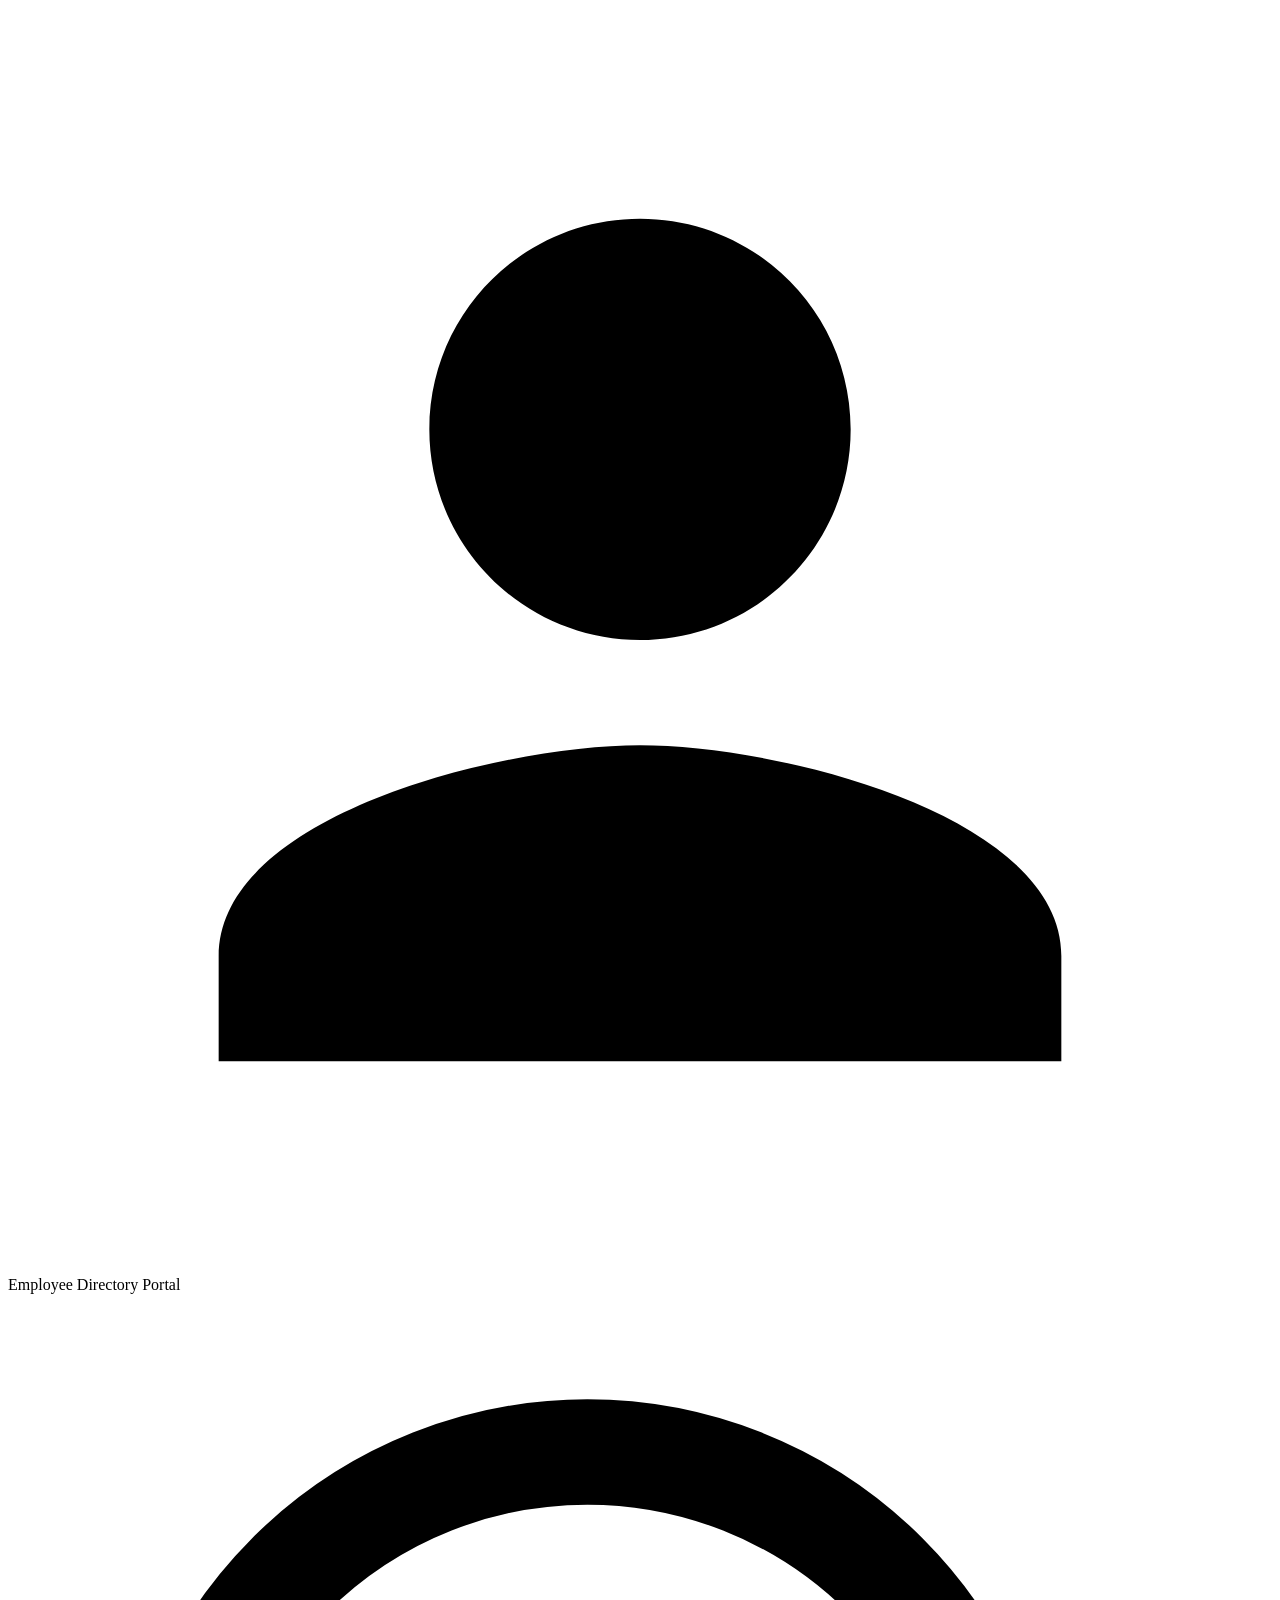
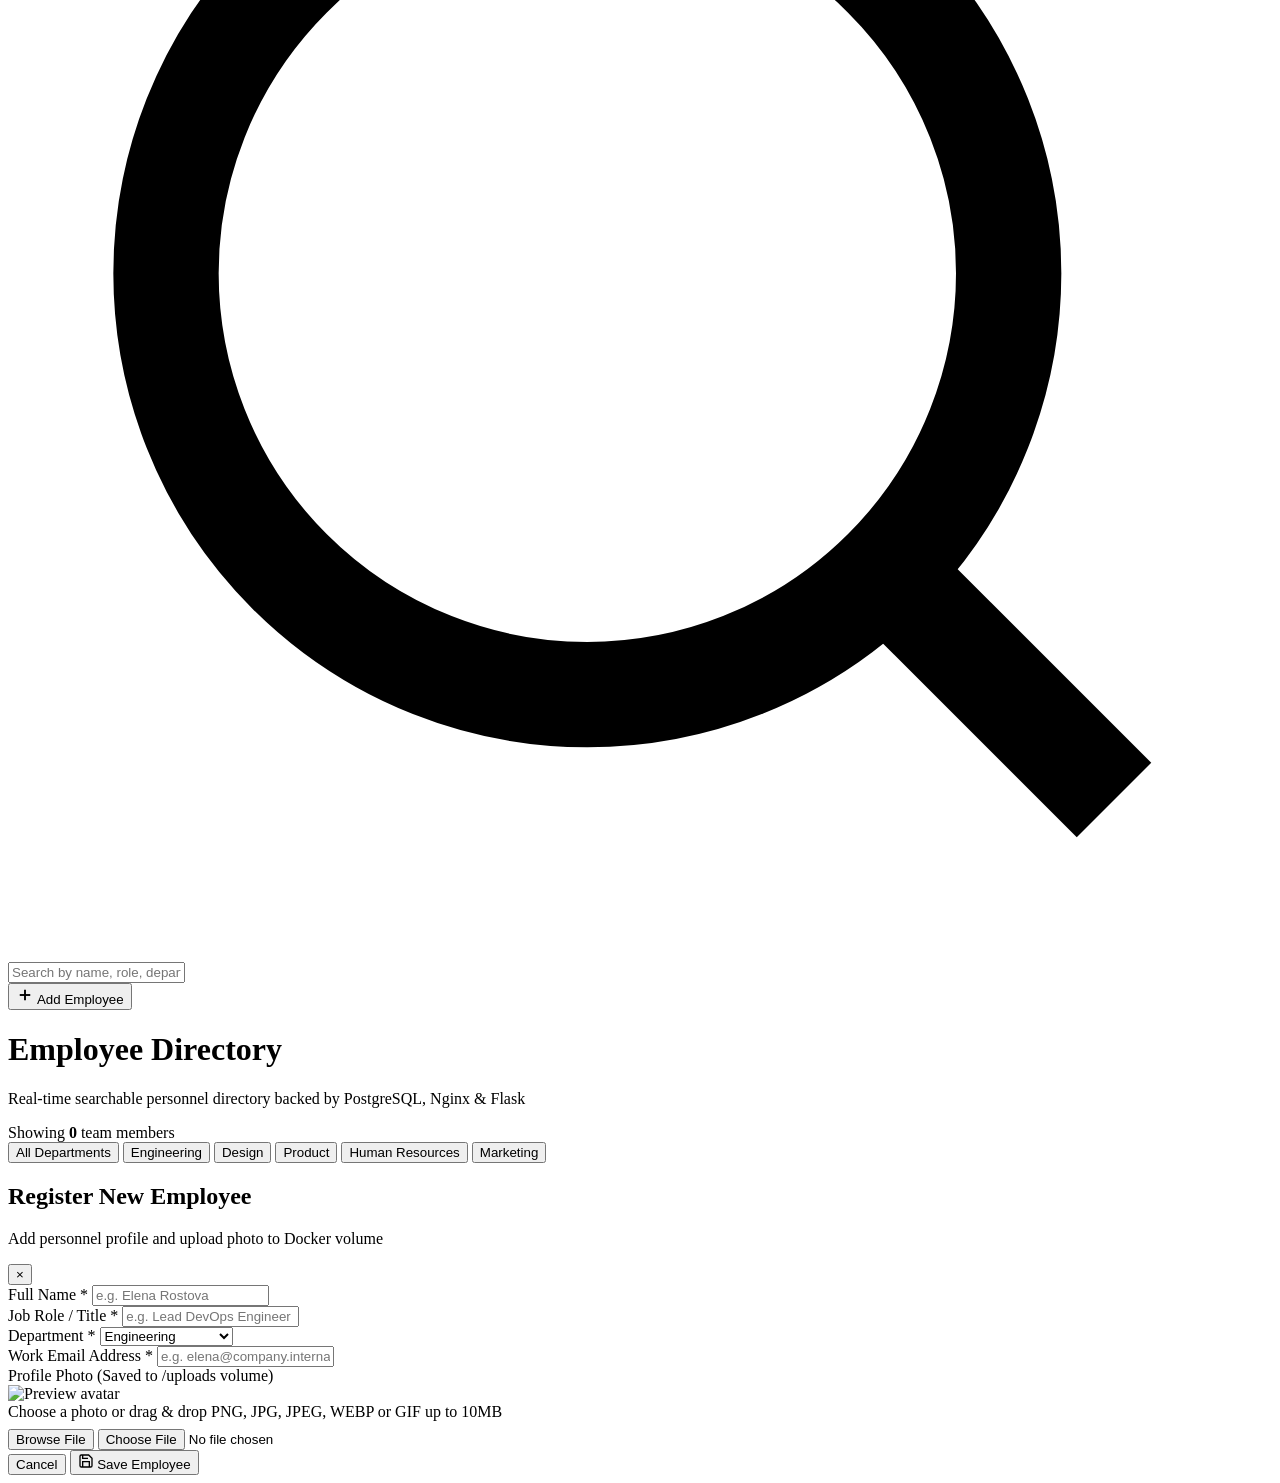
==== api/index.html @ f8a2c7f2 "fix(vercel): add dedicated serverless functions for search, register, health and fallback resilience" ====
<!DOCTYPE html>
<html lang="en">
<head>
  <meta charset="UTF-8">
  <meta name="viewport" content="width=device-width, initial-scale=1.0">
  <title>Employee Directory Portal</title>
  <meta name="description" content="Searchable employee directory with live profile photo uploads, Nginx static serving, and PostgreSQL search.">
  <link rel="preconnect" href="https://fonts.googleapis.com">
  <link rel="preconnect" href="https://fonts.gstatic.com" crossorigin>
  <link href="https://fonts.googleapis.com/css2?family=Inter:wght@400;500;600;700;800&display=swap" rel="stylesheet">
  <link rel="stylesheet" href="/static/css/style.css">
</head>
<body>

  <!-- Top Navigation Bar -->
  <header class="navbar">
    <div class="nav-container">
      <div class="logo-area">
        <div class="logo-icon">
          <svg viewBox="0 0 24 24">
            <path d="M12 12c2.21 0 4-1.79 4-4s-1.79-4-4-4-4 1.79-4 4 1.79 4 4 4zm0 2c-2.67 0-8 1.34-8 4v2h16v-2c0-2.66-5.33-4-8-4z"/>
          </svg>
        </div>
        <div>
          <span class="brand-name">Employee Directory</span>
          <span class="brand-badge">Portal</span>
        </div>
      </div>

      <div class="controls-bar">
        <div class="search-box">
          <svg class="search-icon" viewBox="0 0 24 24" fill="none" stroke="currentColor" stroke-width="2">
            <circle cx="11" cy="11" r="8"></circle>
            <line x1="21" y1="21" x2="16.65" y2="16.65"></line>
          </svg>
          <input 
            type="text" 
            id="searchInput" 
            class="search-input" 
            placeholder="Search by name, role, department..." 
            autocomplete="off"
            aria-label="Search directory"
          />
          <button id="clearSearchBtn" class="clear-search-btn" type="button" aria-label="Clear search" style="display: none;">&times;</button>
        </div>

        <button id="addEmployeeBtn" class="btn-primary" type="button">
          <svg width="18" height="18" viewBox="0 0 24 24" fill="none" stroke="currentColor" stroke-width="2.5">
            <line x1="12" y1="5" x2="12" y2="19"></line>
            <line x1="5" y1="12" x2="19" y2="12"></line>
          </svg>
          Add Employee
        </button>
      </div>
    </div>
  </header>

  <!-- Main Directory Container -->
  <main class="main-content">
    
    <!-- Hero / Metrics Section -->
    <div class="hero-section">
      <div class="section-header">
        <div>
          <h1 class="section-title">Employee Directory</h1>
          <p class="section-subtitle">Real-time searchable personnel directory backed by PostgreSQL, Nginx & Flask</p>
        </div>
        <div class="count-badge">
          Showing <strong id="employeeCount">0</strong> team members
        </div>
      </div>

      <!-- Department Filter Pills -->
      <div class="filter-bar" id="filterBar">
        <button class="filter-pill active" data-dept="All">All Departments</button>
        <button class="filter-pill" data-dept="Engineering">Engineering</button>
        <button class="filter-pill" data-dept="Design">Design</button>
        <button class="filter-pill" data-dept="Product">Product</button>
        <button class="filter-pill" data-dept="Human Resources">Human Resources</button>
        <button class="filter-pill" data-dept="Marketing">Marketing</button>
      </div>
    </div>

    <!-- Employee Cards Grid (Rendered dynamically via app.js) -->
    <div id="employeeGrid" class="employee-grid"></div>

    <!-- Empty State -->
    <div id="emptyState" class="empty-state" style="display: none;">
      <div class="empty-icon-box">
        <svg class="empty-icon" viewBox="0 0 24 24" fill="none" stroke="currentColor" stroke-width="1.5">
          <circle cx="11" cy="11" r="8"></circle>
          <line x1="21" y1="21" x2="16.65" y2="16.65"></line>
        </svg>
      </div>
      <h2 class="empty-title">No matching employees found</h2>
      <p class="empty-desc">We couldn't find anyone matching your search criteria. Try a different keyword or department filter.</p>
      <button class="btn-secondary" id="resetFiltersBtn" type="button" style="margin-top: 1rem;">Reset Search</button>
    </div>
  </main>

  <!-- Add Employee Modal -->
  <div id="addModal" class="modal-overlay" role="dialog" aria-modal="true" aria-labelledby="modalTitle">
    <div class="modal-card">
      <div class="modal-header">
        <div class="modal-title-box">
          <h2 id="modalTitle" class="modal-title">Register New Employee</h2>
          <p class="modal-subtitle">Add personnel profile and upload photo to Docker volume</p>
        </div>
        <button id="closeModalBtn" class="modal-close-btn" type="button" aria-label="Close modal">&times;</button>
      </div>
      <form id="addEmployeeForm" enctype="multipart/form-data">
        <div class="modal-body">
          <div class="form-group">
            <label class="form-label" for="nameInput">Full Name *</label>
            <input type="text" id="nameInput" name="name" class="form-input" placeholder="e.g. Elena Rostova" required>
          </div>

          <div class="form-row">
            <div class="form-group">
              <label class="form-label" for="roleInput">Job Role / Title *</label>
              <input type="text" id="roleInput" name="role" class="form-input" placeholder="e.g. Lead DevOps Engineer" required>
            </div>

            <div class="form-group">
              <label class="form-label" for="deptInput">Department *</label>
              <select id="deptInput" name="department" class="form-select" required>
                <option value="Engineering">Engineering</option>
                <option value="Design">Design</option>
                <option value="Product">Product</option>
                <option value="Human Resources">Human Resources</option>
                <option value="Marketing">Marketing</option>
                <option value="Operations">Operations</option>
              </select>
            </div>
          </div>

          <div class="form-group">
            <label class="form-label" for="emailInput">Work Email Address *</label>
            <input type="email" id="emailInput" name="email" class="form-input" placeholder="e.g. elena@company.internal" required>
          </div>

          <div class="form-group">
            <label class="form-label">Profile Photo (Saved to /uploads volume)</label>
            <div class="upload-drop-box" id="dropArea">
              <img id="photoPreview" class="preview-avatar" src="/static/img/placeholder.svg" alt="Preview avatar">
              <div class="upload-text-box">
                <span class="upload-title">Choose a photo or drag & drop</span>
                <span class="upload-subtitle">PNG, JPG, JPEG, WEBP or GIF up to 10MB</span>
                <div class="file-input-wrapper" style="margin-top: 0.5rem;">
                  <button type="button" class="btn-secondary btn-sm">Browse File</button>
                  <input type="file" id="photoInput" name="photo" class="file-input-hidden" accept="image/*">
                </div>
              </div>
            </div>
          </div>
        </div>

        <div class="modal-footer">
          <button type="button" id="cancelModalBtn" class="btn-secondary">Cancel</button>
          <button type="submit" id="submitBtn" class="btn-primary">
            <svg width="16" height="16" viewBox="0 0 24 24" fill="none" stroke="currentColor" stroke-width="2">
              <path d="M19 21H5a2 2 0 0 1-2-2V5a2 2 0 0 1 2-2h11l5 5v11a2 2 0 0 1-2 2z"/>
              <polyline points="17 21 17 13 7 13 7 21"/>
              <polyline points="7 3 7 8 15 8"/>
            </svg>
            Save Employee
          </button>
        </div>
      </form>
    </div>
  </div>

  <!-- Toast Notification -->
  <div id="toast" class="toast"></div>

  <script src="/static/js/app.js"></script>
</body>
</html>
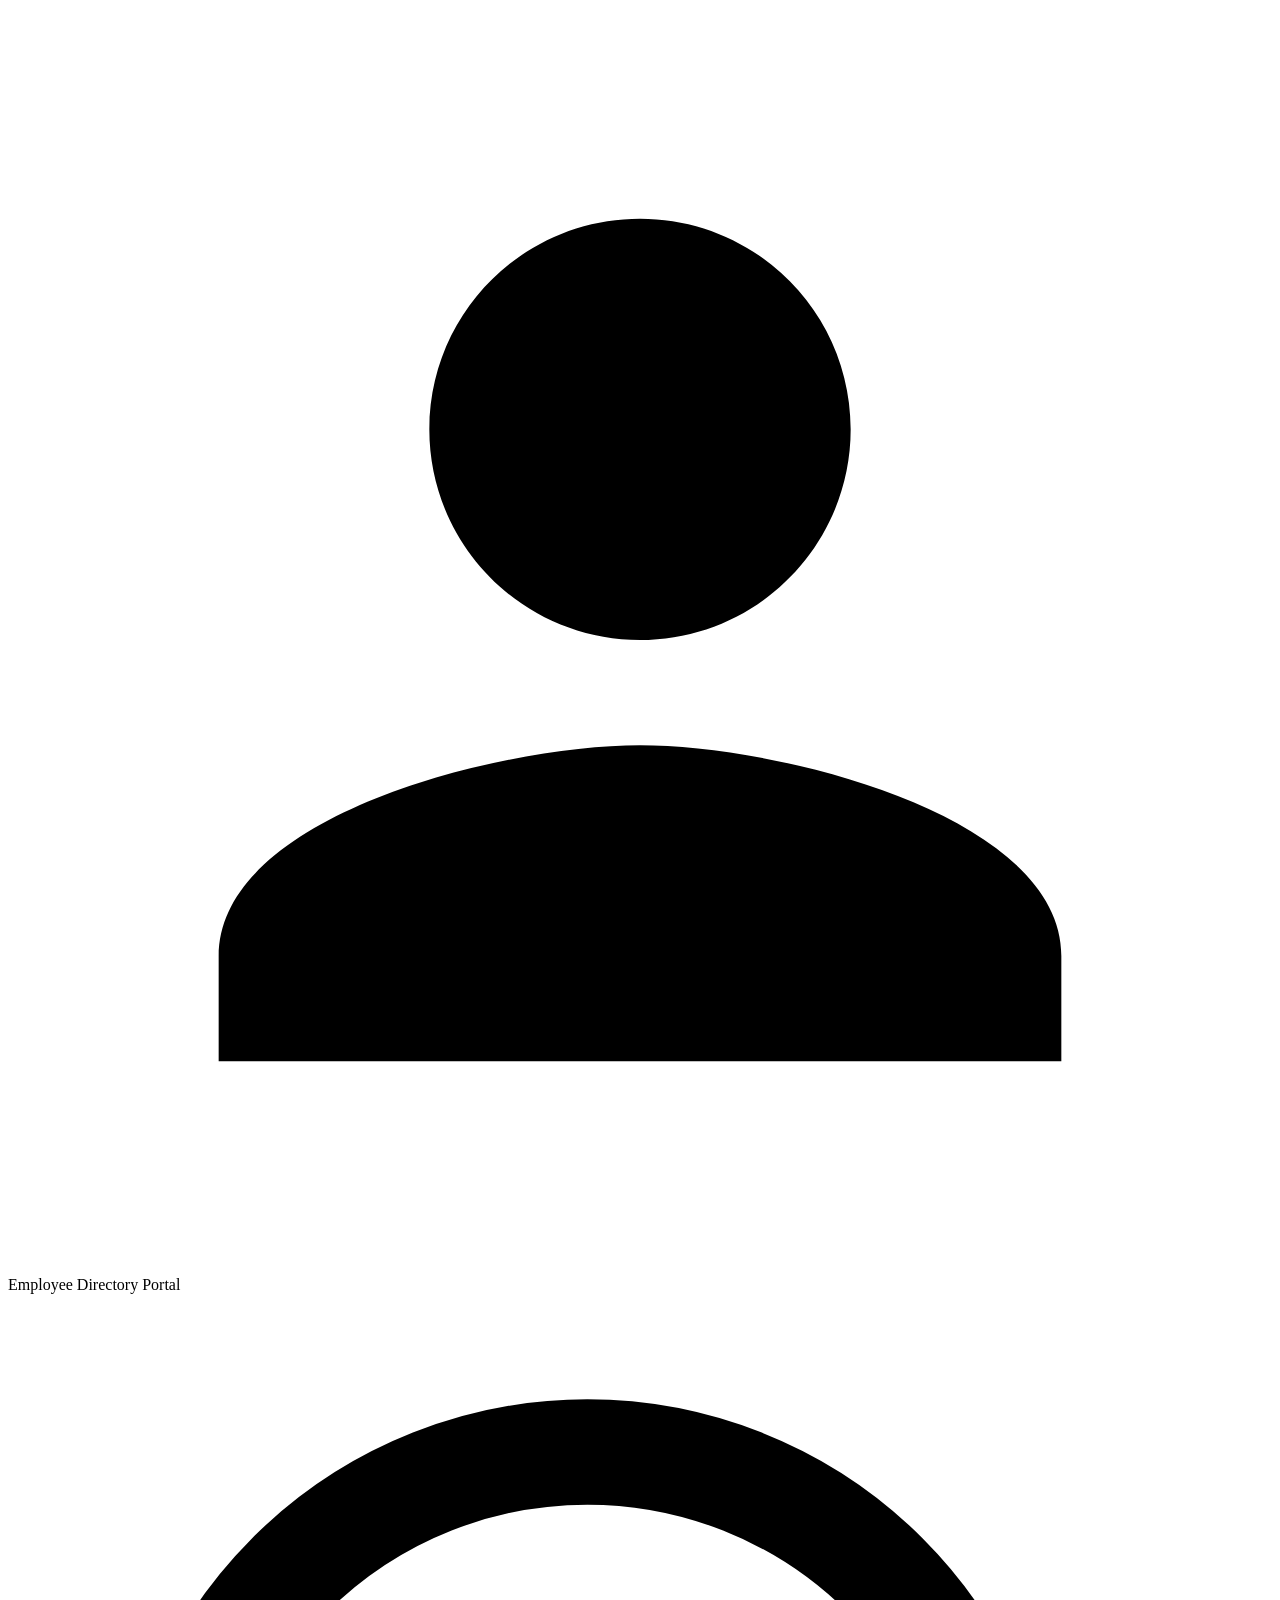
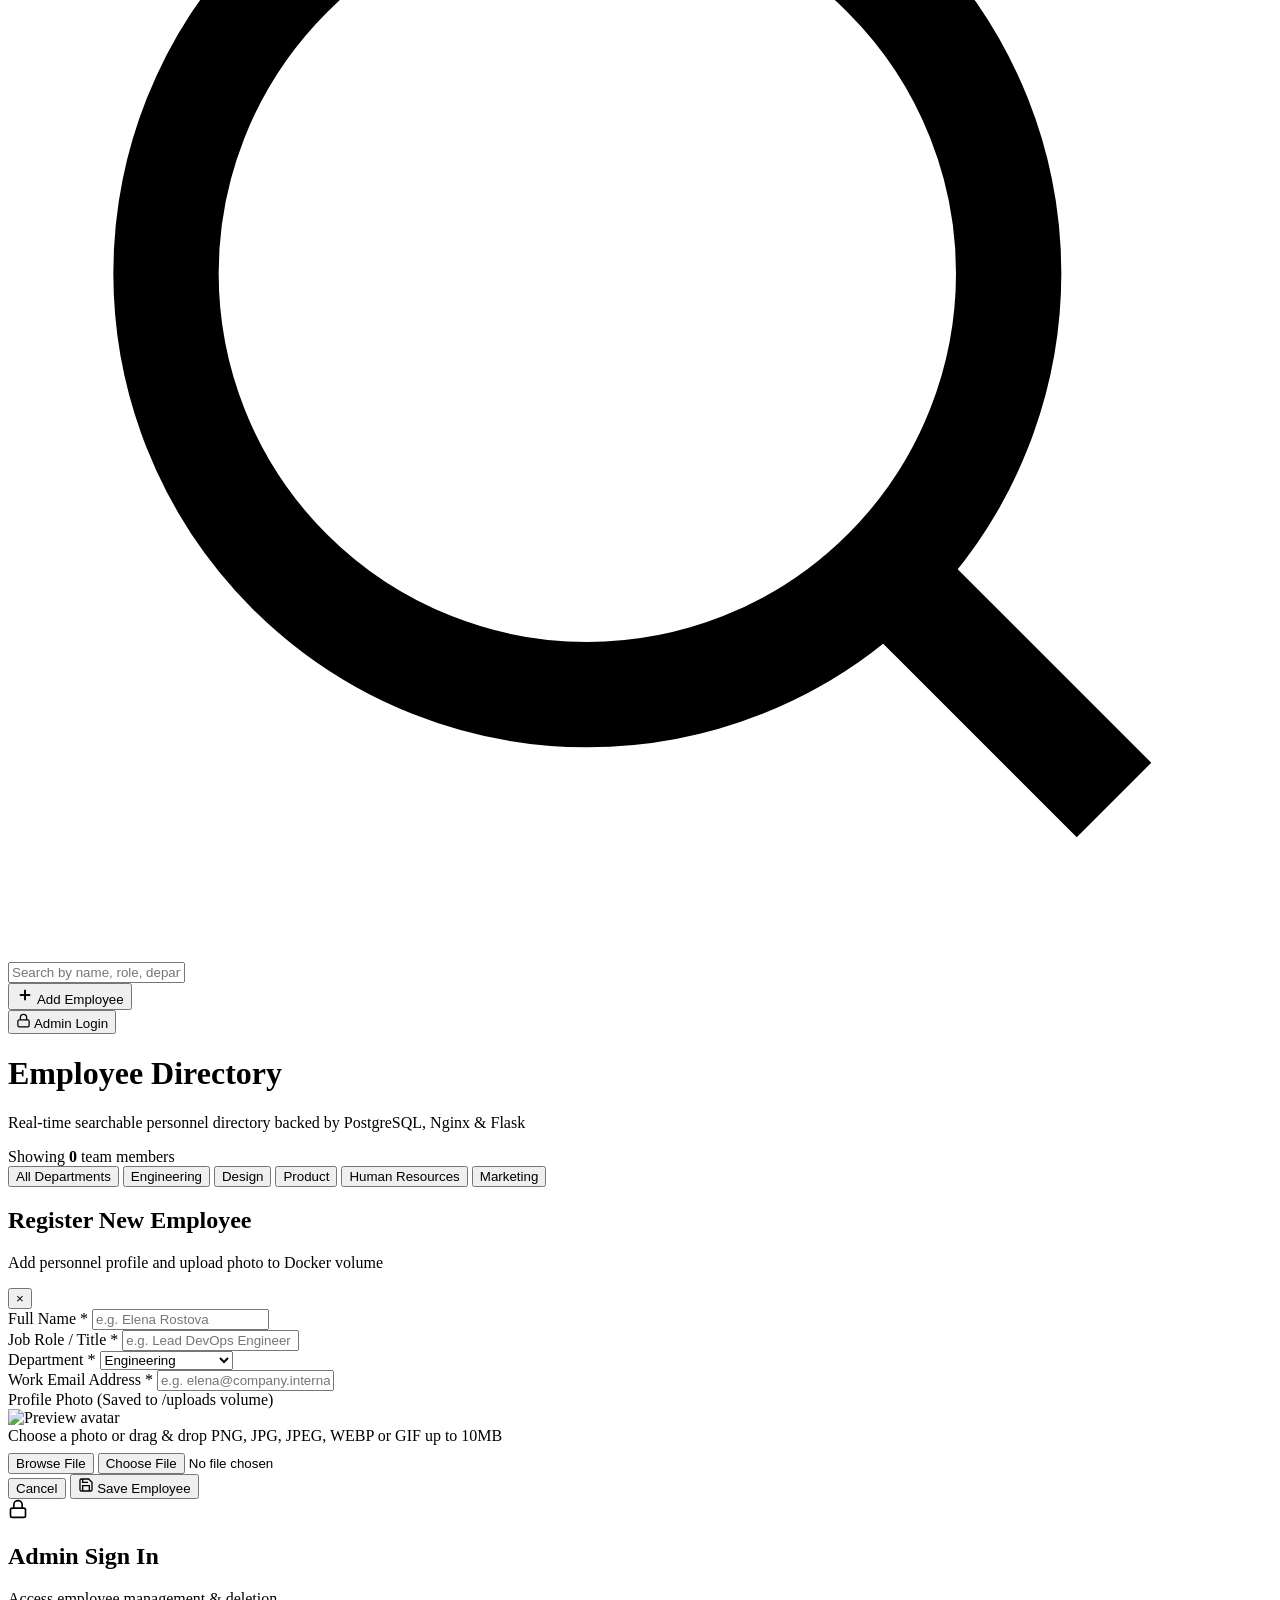
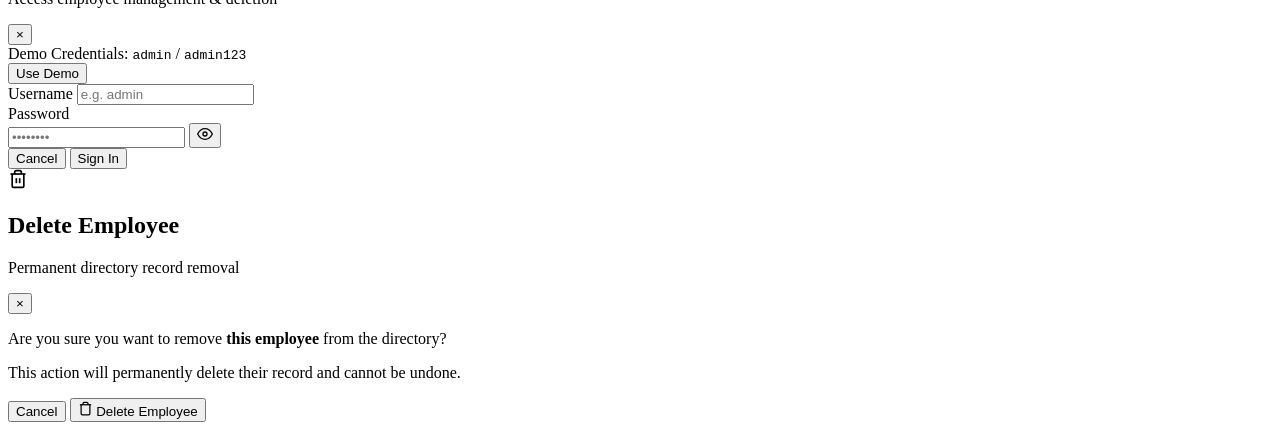
==== commit 73f5bcff: "feat: add Login, Logout, and Employee Deletion features" ====
--- a/api/index.html
+++ b/api/index.html
@@ -51,6 +51,32 @@
           </svg>
           Add Employee
         </button>
+
+        <!-- Auth Controls (Login / Admin Profile & Logout) -->
+        <div id="authContainer" class="auth-container">
+          <button id="loginBtn" class="btn-secondary btn-auth" type="button">
+            <svg width="15" height="15" viewBox="0 0 24 24" fill="none" stroke="currentColor" stroke-width="2">
+              <rect x="3" y="11" width="18" height="11" rx="2" ry="2"/>
+              <path d="M7 11V7a5 5 0 0 1 10 0v4"/>
+            </svg>
+            <span>Admin Login</span>
+          </button>
+          
+          <div id="userProfile" class="user-profile" style="display: none;">
+            <div class="user-badge" title="Authenticated Administrator">
+              <span class="user-dot"></span>
+              <span id="adminName" class="user-name">Admin</span>
+            </div>
+            <button id="logoutBtn" class="btn-logout" type="button" title="Log out of session">
+              <svg width="14" height="14" viewBox="0 0 24 24" fill="none" stroke="currentColor" stroke-width="2">
+                <path d="M9 21H5a2 2 0 0 1-2-2V5a2 2 0 0 1 2-2h4"/>
+                <polyline points="16 17 21 12 16 7"/>
+                <line x1="21" y1="12" x2="9" y2="12"/>
+              </svg>
+              <span>Logout</span>
+            </button>
+          </div>
+        </div>
       </div>
     </div>
   </header>
@@ -170,6 +196,103 @@
     </div>
   </div>
 
+  <!-- Admin Login Modal -->
+  <div id="loginModal" class="modal-overlay" role="dialog" aria-modal="true" aria-labelledby="loginModalTitle">
+    <div class="modal-card modal-card-sm">
+      <div class="modal-header">
+        <div class="modal-title-box">
+          <div class="modal-icon-badge">
+            <svg width="20" height="20" viewBox="0 0 24 24" fill="none" stroke="currentColor" stroke-width="2">
+              <rect x="3" y="11" width="18" height="11" rx="2" ry="2"/>
+              <path d="M7 11V7a5 5 0 0 1 10 0v4"/>
+            </svg>
+          </div>
+          <div>
+            <h2 id="loginModalTitle" class="modal-title">Admin Sign In</h2>
+            <p class="modal-subtitle">Access employee management & deletion</p>
+          </div>
+        </div>
+        <button id="closeLoginModalBtn" class="modal-close-btn" type="button" aria-label="Close modal">&times;</button>
+      </div>
+      <form id="loginForm">
+        <div class="modal-body">
+          <!-- Quick Demo Pill -->
+          <div class="demo-credentials-box">
+            <div class="demo-cred-info">
+              <span class="demo-label">Demo Credentials:</span>
+              <code>admin</code> / <code>admin123</code>
+            </div>
+            <button type="button" id="fillDemoCredsBtn" class="btn-demo-fill">Use Demo</button>
+          </div>
+
+          <div class="form-group">
+            <label class="form-label" for="loginUsername">Username</label>
+            <input type="text" id="loginUsername" name="username" class="form-input" placeholder="e.g. admin" required autocomplete="username">
+          </div>
+
+          <div class="form-group">
+            <label class="form-label" for="loginPassword">Password</label>
+            <div class="password-input-wrap">
+              <input type="password" id="loginPassword" name="password" class="form-input" placeholder="••••••••" required autocomplete="current-password">
+              <button type="button" id="togglePasswordBtn" class="toggle-password-btn" aria-label="Toggle password visibility">
+                <svg id="eyeIcon" width="16" height="16" viewBox="0 0 24 24" fill="none" stroke="currentColor" stroke-width="2">
+                  <path d="M1 12s4-8 11-8 11 8 11 8-4 8-11 8-11-8-11-8z"/>
+                  <circle cx="12" cy="12" r="3"/>
+                </svg>
+              </button>
+            </div>
+          </div>
+        </div>
+
+        <div class="modal-footer">
+          <button type="button" id="cancelLoginBtn" class="btn-secondary">Cancel</button>
+          <button type="submit" id="submitLoginBtn" class="btn-primary">
+            <span>Sign In</span>
+          </button>
+        </div>
+      </form>
+    </div>
+  </div>
+
+  <!-- Delete Employee Confirmation Modal -->
+  <div id="deleteModal" class="modal-overlay" role="dialog" aria-modal="true" aria-labelledby="deleteModalTitle">
+    <div class="modal-card modal-card-sm">
+      <div class="modal-header">
+        <div class="modal-title-box">
+          <div class="modal-icon-badge danger">
+            <svg width="20" height="20" viewBox="0 0 24 24" fill="none" stroke="currentColor" stroke-width="2">
+              <polyline points="3 6 5 6 21 6"/>
+              <path d="M19 6v14a2 2 0 0 1-2 2H7a2 2 0 0 1-2-2V6m3 0V4a2 2 0 0 1 2-2h4a2 2 0 0 1 2 2v2"/>
+              <line x1="10" y1="11" x2="10" y2="17"/>
+              <line x1="14" y1="11" x2="14" y2="17"/>
+            </svg>
+          </div>
+          <div>
+            <h2 id="deleteModalTitle" class="modal-title">Delete Employee</h2>
+            <p class="modal-subtitle">Permanent directory record removal</p>
+          </div>
+        </div>
+        <button id="closeDeleteModalBtn" class="modal-close-btn" type="button" aria-label="Close modal">&times;</button>
+      </div>
+      <div class="modal-body">
+        <p class="delete-warning-text">
+          Are you sure you want to remove <strong id="deleteEmployeeName">this employee</strong> from the directory?
+        </p>
+        <p class="delete-warning-sub">This action will permanently delete their record and cannot be undone.</p>
+      </div>
+      <div class="modal-footer">
+        <button type="button" id="cancelDeleteBtn" class="btn-secondary">Cancel</button>
+        <button type="button" id="confirmDeleteBtn" class="btn-danger">
+          <svg width="15" height="15" viewBox="0 0 24 24" fill="none" stroke="currentColor" stroke-width="2">
+            <polyline points="3 6 5 6 21 6"/>
+            <path d="M19 6v14a2 2 0 0 1-2 2H7a2 2 0 0 1-2-2V6m3 0V4a2 2 0 0 1 2-2h4a2 2 0 0 1 2 2v2"/>
+          </svg>
+          <span>Delete Employee</span>
+        </button>
+      </div>
+    </div>
+  </div>
+
   <!-- Toast Notification -->
   <div id="toast" class="toast"></div>
 
